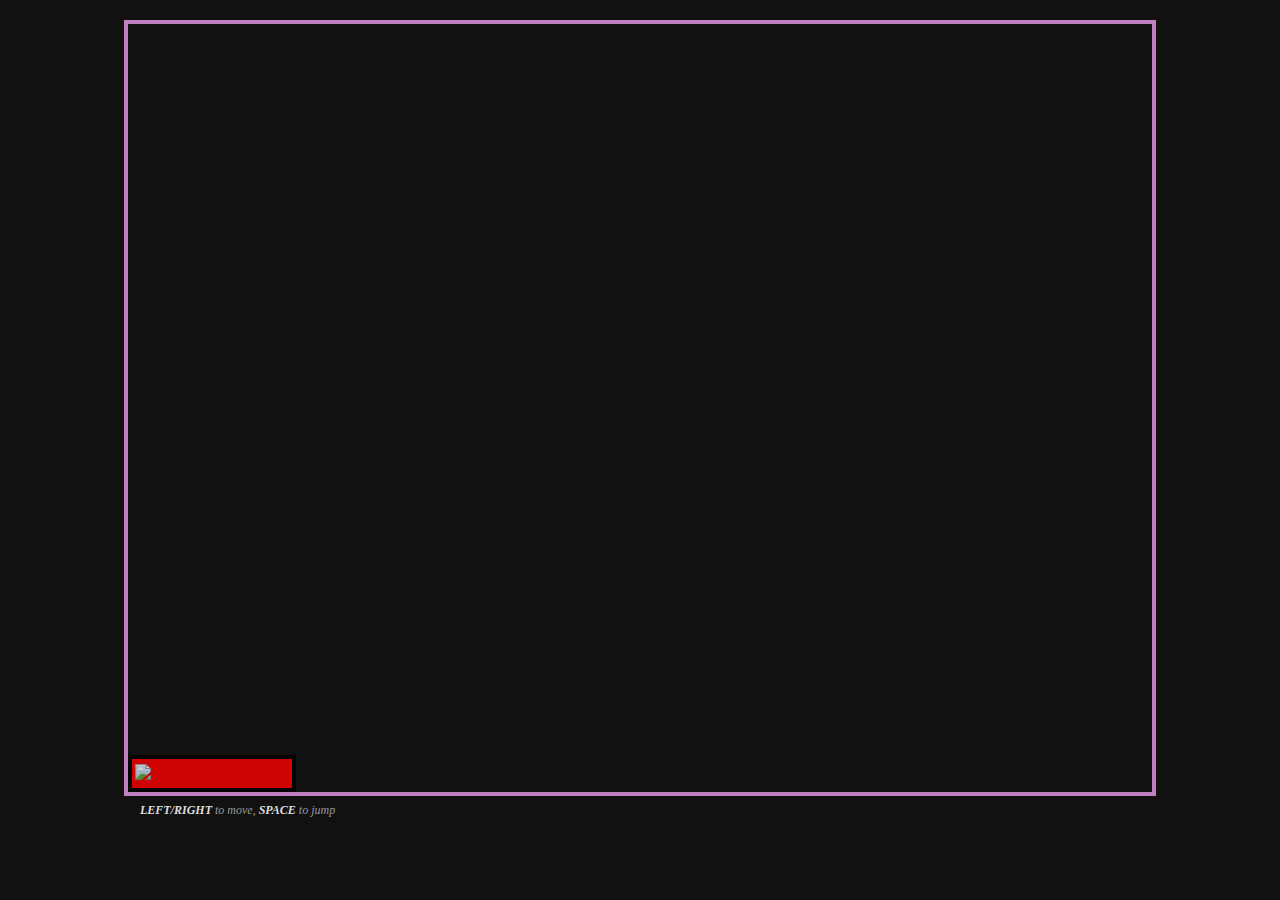
==== game.html @ 90184914 "new index" ====
<!DOCTYPE html>
<html lang="en">
<head>
  <meta charset=utf-8"/>
  <meta name="viewport" content="width=device-width, initial-scale=1.0">
  <title>Tower Platformer</title>

  <link href='http://fonts.googleapis.com/css?family=Cherry+Swash' rel='stylesheet' type='text/css'>

  <style>
    body            { background: #111; }
    #tower          { position: relative; margin: 1em auto; width: 512px; height: 384px; border: 4px solid #C080C0; }
    #hud            { position: absolute; bottom: 0em; width: 8em; background-color: red; opacity: 0.8; border: 4px solid black; }
    #score          { color: yellow; font-size: 2em; font-family: 'Cherry Swash', cursive }
    #canvas         { display: inline-block; width: 100%; height: 100%; }
    #instructions   { font-style: italic; color: #999; font-size: 9pt; margin-left: 1em; margin-top: 0.5em; }
    #instructions b { color: #DDD; }
    @media screen and (min-width:     0px) and (min-height:    0px) { #tower { width:  512px; height: 384px; font-size:  7pt; } } /* block = 16 */
    @media screen and (min-width:   840px) and (min-height:  530px) { #tower { width:  640px; height: 480px; font-size:  9pt; } } /* block = 20 */
    @media screen and (min-width:   968px) and (min-height:  626px) { #tower { width:  768px; height: 576px; font-size: 11pt; } } /* block = 24 */
    @media screen and (min-width:  1096px) and (min-height:  722px) { #tower { width:  896px; height: 672px; font-size: 13pt; } } /* block = 28 */
    @media screen and (min-width:  1224px) and (min-height:  818px) { #tower { width: 1024px; height: 768px; font-size: 15pt; } } /* block = 32 */
  </style>

</head>

<body>

  <div id="tower">

    <div id="hud">
      <table>
        <tr><td><img src="images/coin.png"></td><td><span id="score"></span></td></tr>
      </table>
    </div>

    <canvas id="canvas">
      <div class="unsupported">
        Sorry, this example cannot be run because your browser does not support the &lt;canvas&gt; element
      </div>
    </canvas>

    <div id="instructions">
      <b>LEFT/RIGHT</b> to move, <b>SPACE</b> to jump
      <span id="debug"></span>
    </div>

  </div>

  <script src="js/fpsmeter.min.js"></script>
  <script src="js/common.js"></script>
  <script src="js/tower.js"></script>

</body>
</html>
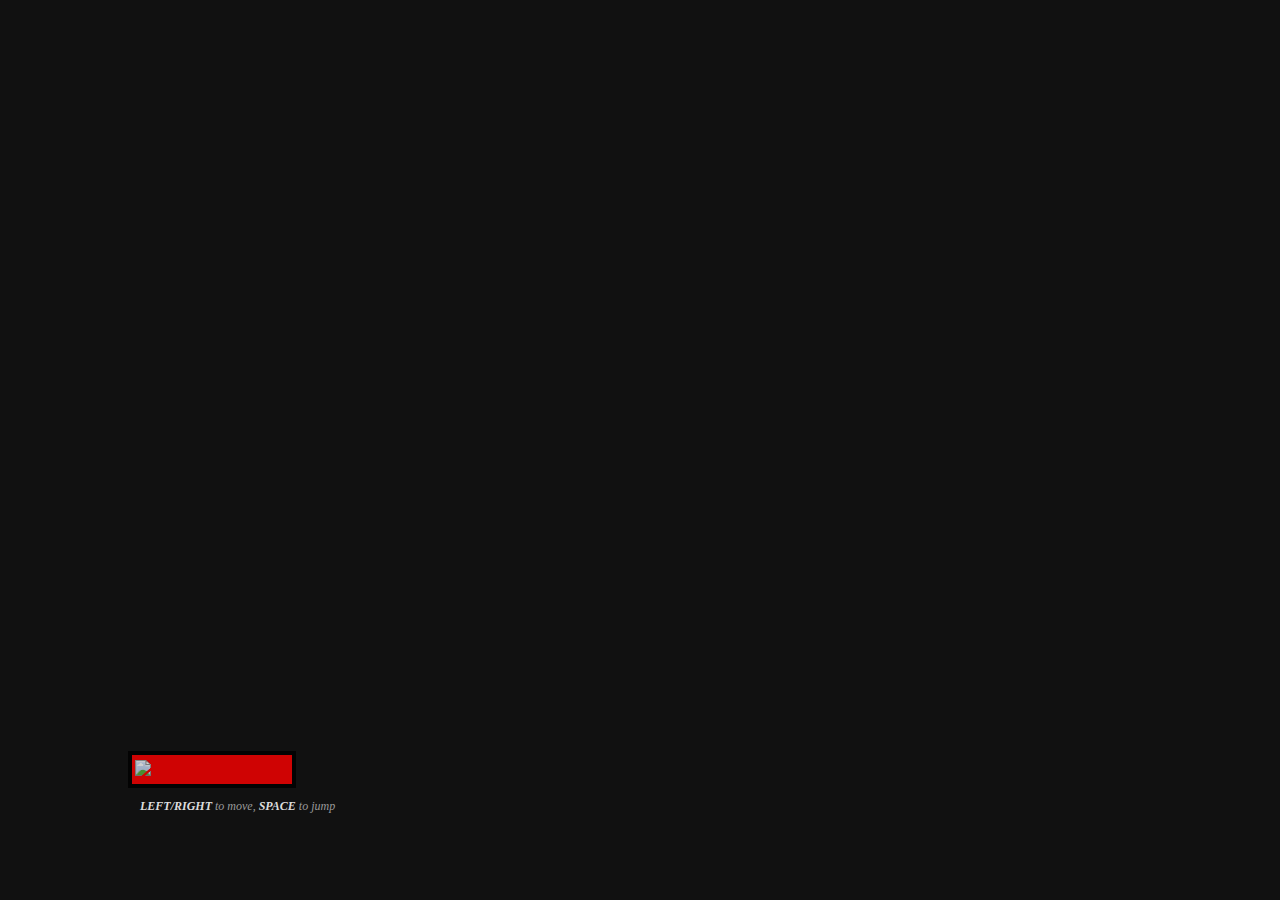
==== commit 5a8b2a50: "class 25.02" ====
--- a/game.html
+++ b/game.html
@@ -9,7 +9,7 @@
 
   <style>
     body            { background: #111; }
-    #tower          { position: relative; margin: 1em auto; width: 512px; height: 384px; border: 4px solid #C080C0; }
+    #tower          { position: relative; margin: 1em auto; width: 512px; height: 384px; }
     #hud            { position: absolute; bottom: 0em; width: 8em; background-color: red; opacity: 0.8; border: 4px solid black; }
     #score          { color: yellow; font-size: 2em; font-family: 'Cherry Swash', cursive }
     #canvas         { display: inline-block; width: 100%; height: 100%; }
@@ -49,7 +49,8 @@
 
   <script src="js/fpsmeter.min.js"></script>
   <script src="js/common.js"></script>
-  <script src="js/tower.js"></script>
+  <script type="module" src="js/tower.js"></script>
+  <!-- <script type="module" src="js/tower-module.js"></script> -->
 
 </body>
 </html>
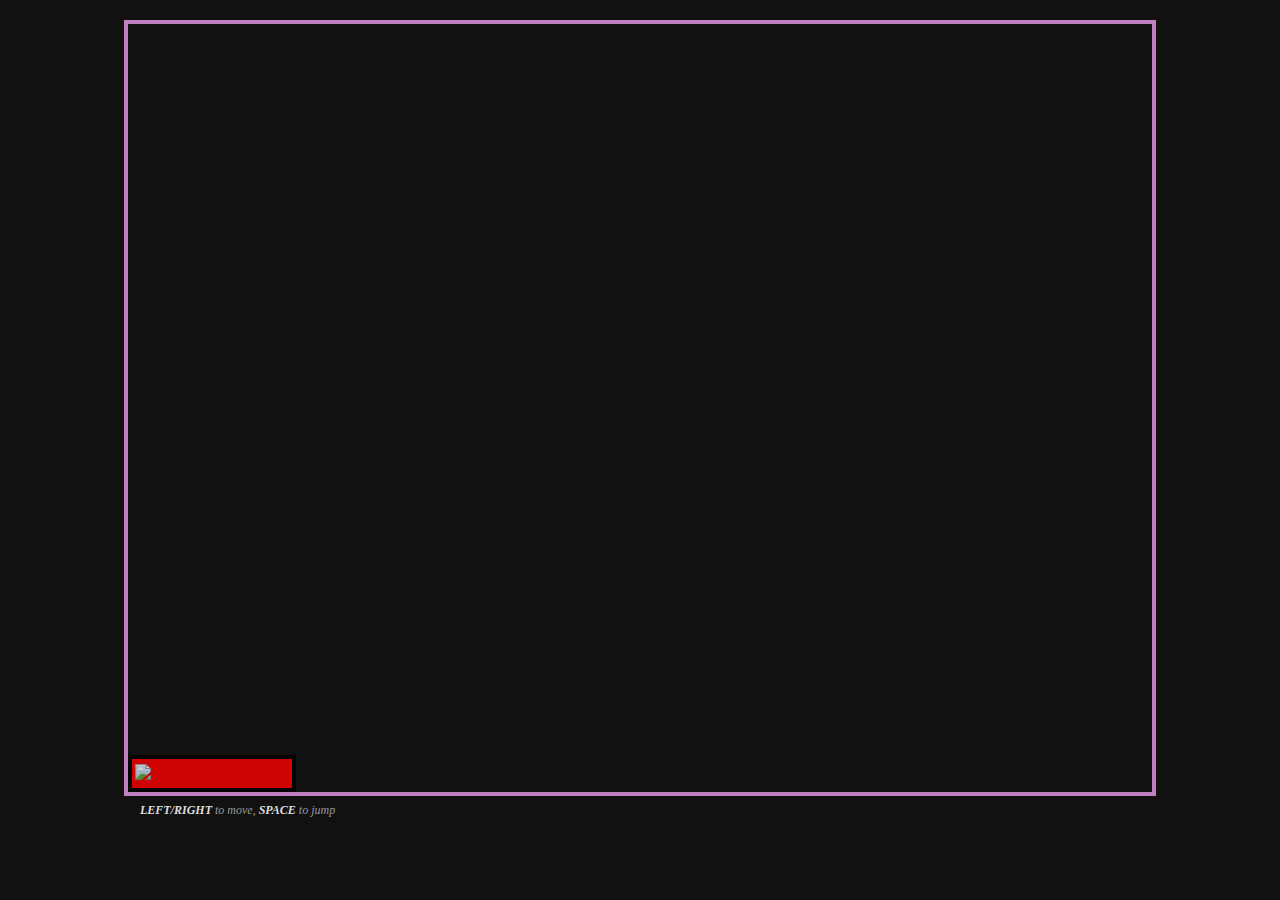
==== commit 173b5a4f: "play button added" ====
--- a/game.html
+++ b/game.html
@@ -3,13 +3,13 @@
 <head>
   <meta charset=utf-8"/>
   <meta name="viewport" content="width=device-width, initial-scale=1.0">
-  <title>Tower Platformer</title>
+  <title>Ookeri tower</title>
 
   <link href='http://fonts.googleapis.com/css?family=Cherry+Swash' rel='stylesheet' type='text/css'>
 
   <style>
     body            { background: #111; }
-    #tower          { position: relative; margin: 1em auto; width: 512px; height: 384px; }
+    #tower          { position: relative; margin: 1em auto; width: 512px; height: 384px; border: 4px solid #C080C0; }
     #hud            { position: absolute; bottom: 0em; width: 8em; background-color: red; opacity: 0.8; border: 4px solid black; }
     #score          { color: yellow; font-size: 2em; font-family: 'Cherry Swash', cursive }
     #canvas         { display: inline-block; width: 100%; height: 100%; }
@@ -49,8 +49,7 @@
 
   <script src="js/fpsmeter.min.js"></script>
   <script src="js/common.js"></script>
-  <script type="module" src="js/tower.js"></script>
-  <!-- <script type="module" src="js/tower-module.js"></script> -->
+  <script src="js/tower.js"></script>
 
 </body>
 </html>
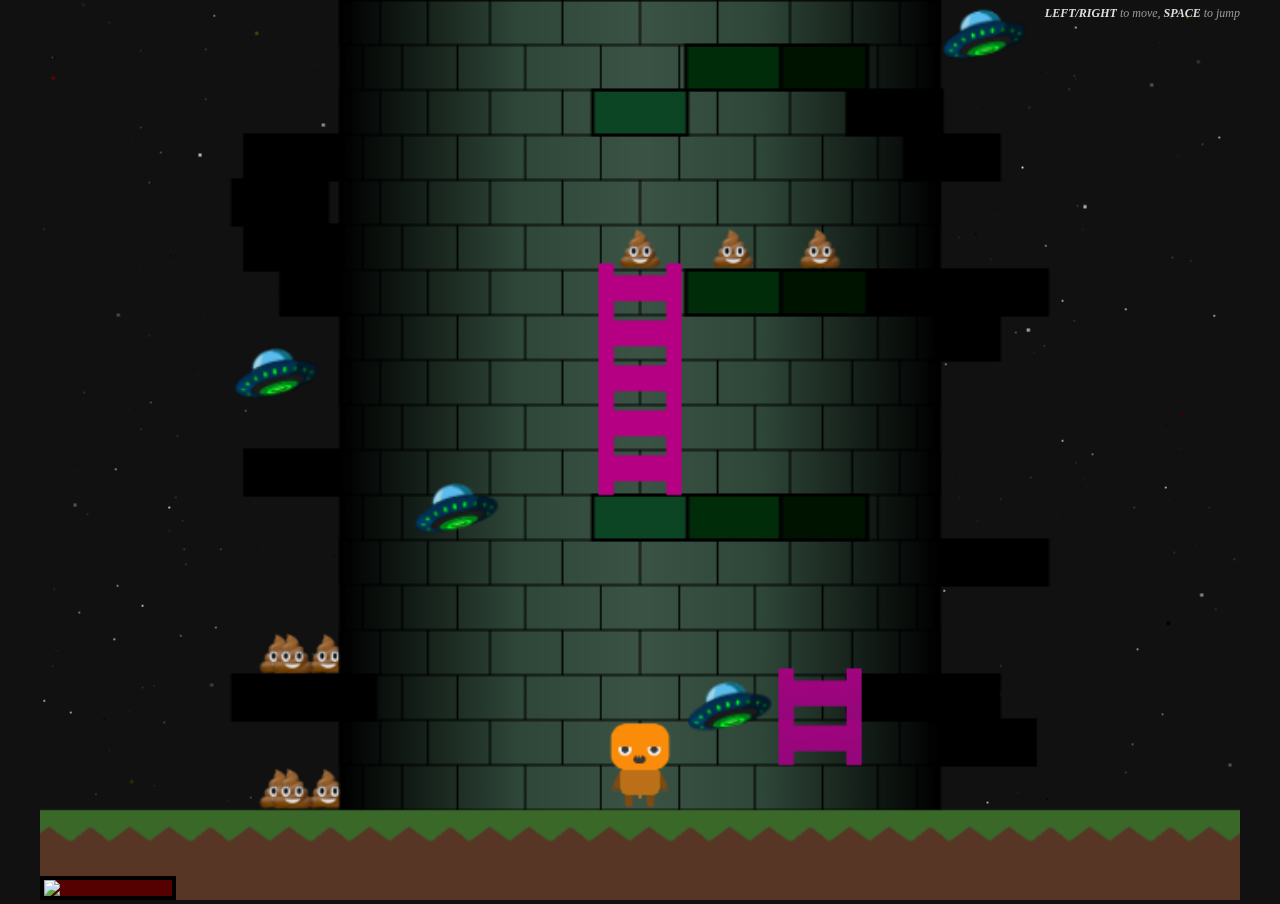
==== commit 7afd7bd3: "fs game" ====
--- a/game.html
+++ b/game.html
@@ -3,23 +3,29 @@
 <head>
   <meta charset=utf-8"/>
   <meta name="viewport" content="width=device-width, initial-scale=1.0">
-  <title>Ookeri tower</title>
+  <title>Tower Platformer</title>
 
   <link href='http://fonts.googleapis.com/css?family=Cherry+Swash' rel='stylesheet' type='text/css'>
 
   <style>
-    body            { background: #111; }
-    #tower          { position: relative; margin: 1em auto; width: 512px; height: 384px; border: 4px solid #C080C0; }
-    #hud            { position: absolute; bottom: 0em; width: 8em; background-color: red; opacity: 0.8; border: 4px solid black; }
+    :root{
+      --game-height: 100vh;
+      --ratio: calc(384/512);
+    }
+    body            { display:flex; justify-content: center; align-items:center; background: #111; margin: 0;  }
+    #tower          { position: relative; height: var(--game-height); width: calc(var(--game-height) / var(--ratio)); }
+    #hud            { position: absolute; bottom: 0; display:flex;  width: 8em; background-color: hsl(0, 98%, 17%); border: 4px solid black; }
     #score          { color: yellow; font-size: 2em; font-family: 'Cherry Swash', cursive }
     #canvas         { display: inline-block; width: 100%; height: 100%; }
-    #instructions   { font-style: italic; color: #999; font-size: 9pt; margin-left: 1em; margin-top: 0.5em; }
+    #instructions   { position:absolute; top:0; right:0; font-style: italic; color: #999; font-size: 0.75rem; margin-left: 1em; margin-top: 0.5em; }
     #instructions b { color: #DDD; }
-    @media screen and (min-width:     0px) and (min-height:    0px) { #tower { width:  512px; height: 384px; font-size:  7pt; } } /* block = 16 */
-    @media screen and (min-width:   840px) and (min-height:  530px) { #tower { width:  640px; height: 480px; font-size:  9pt; } } /* block = 20 */
-    @media screen and (min-width:   968px) and (min-height:  626px) { #tower { width:  768px; height: 576px; font-size: 11pt; } } /* block = 24 */
-    @media screen and (min-width:  1096px) and (min-height:  722px) { #tower { width:  896px; height: 672px; font-size: 13pt; } } /* block = 28 */
-    @media screen and (min-width:  1224px) and (min-height:  818px) { #tower { width: 1024px; height: 768px; font-size: 15pt; } } /* block = 32 */
+/*     
+    @media screen and (min-width:     0px) and (min-height:    0px) { #tower { width:  512px; height: 384px; font-size:  7pt; } } 
+    @media screen and (min-width:   840px) and (min-height:  530px) { #tower { width:  640px; height: 480px; font-size:  9pt; } } 
+    @media screen and (min-width:   968px) and (min-height:  626px) { #tower { width:  768px; height: 576px; font-size: 11pt; } } 
+    @media screen and (min-width:  1096px) and (min-height:  722px) { #tower { width:  896px; height: 672px; font-size: 13pt; } } 
+    @media screen and (min-width:  1224px) and (min-height:  818px) { #tower { width: 1024px; height: 768px; font-size: 15pt; } }  */
+
   </style>
 
 </head>
@@ -29,9 +35,7 @@
   <div id="tower">
 
     <div id="hud">
-      <table>
-        <tr><td><img src="images/coin.png"></td><td><span id="score"></span></td></tr>
-      </table>
+      <img src="images/coin.png"><span id="score"></span>
     </div>
 
     <canvas id="canvas">
@@ -47,9 +51,10 @@
 
   </div>
 
-  <script src="js/fpsmeter.min.js"></script>
+  <!-- <script src="js/fpsmeter.min.js"></script> -->
   <script src="js/common.js"></script>
-  <script src="js/tower.js"></script>
+  <script type="module" src="js/tower.js"></script>
+  <!-- <script type="module" src="js/tower-module.js"></script> -->
 
 </body>
 </html>
